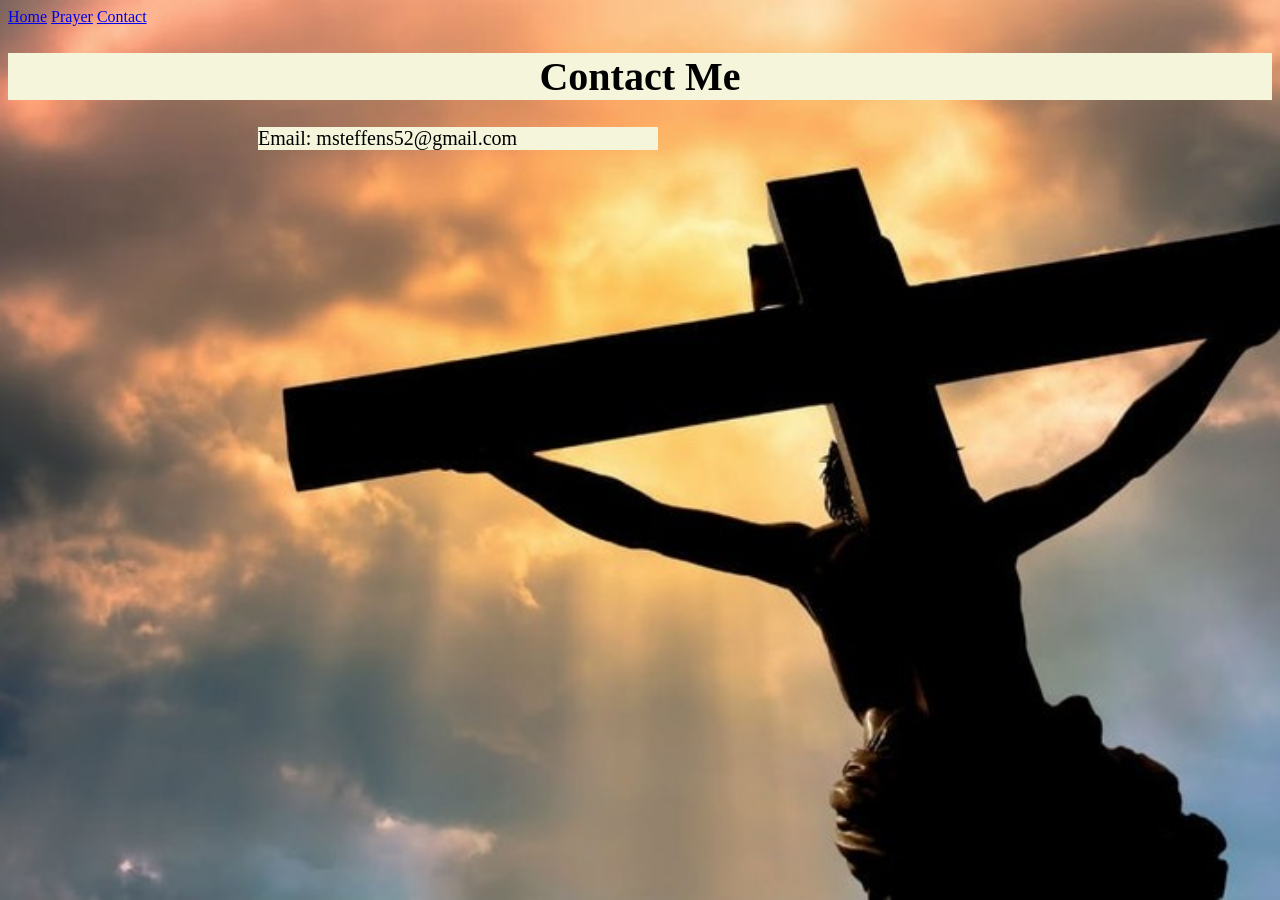
==== contact.html @ b54577c0 "roughdraft" ====
<!DOCTYPE html>
<html lang="en">
    <head>
        <meta charset="UTF-8">
        <meta name="viewport" content="width=device-width, initial-scale=1.0">
        <title>Father Marc's Prayer</title>
        <link rel="stylesheet" href="style.css">
         <!-- Navigation bar -->
    <div class="navbar">
    <a href="index.html">Home</a>
    <a href="prayer.html">Prayer</a>
    <a href="contact.html">Contact</a>
  </div>
    </head>
    <header>
        <h1 class="heading">Contact Me</h1>
    </header>
    <body>
        <p>Email: msteffens52@gmail.com</p>
    </body>
</html>
---- style.css ----
body {
     background-image: url("jesusbackground.jpg");
  background-size: cover;      
  background-repeat: no-repeat;
  background-position: center;
  background-attachment: fixed; 
}

p {
    color: black;
    background-color: beige;
    font-size: 20px;
    width: 400px;
    margin-left: 250px;
}

.heading {
    font-size: 40px;
    color: black;
    text-align: center;
    background-color: beige
}

.vid {
   
}
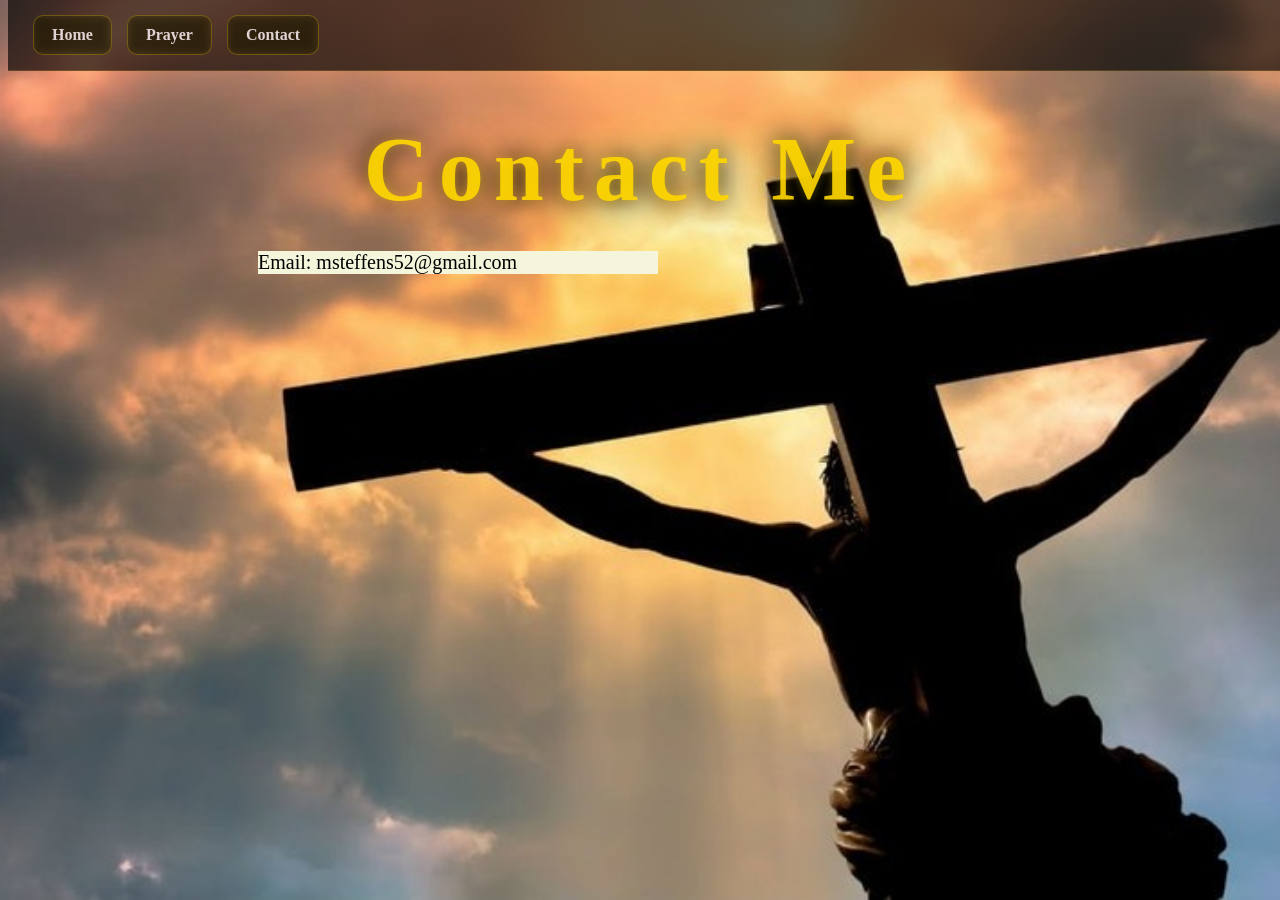
==== commit a3c9486a: "overhaul" ====
--- a/contact.html
+++ b/contact.html
@@ -6,16 +6,19 @@
         <title>Father Marc's Prayer</title>
         <link rel="stylesheet" href="style.css">
          <!-- Navigation bar -->
+<header class="hero">
     <div class="navbar">
-    <a href="index.html">Home</a>
-    <a href="prayer.html">Prayer</a>
-    <a href="contact.html">Contact</a>
-  </div>
-    </head>
-    <header>
+        <a href="index.html">Home</a>
+        <a href="prayer.html">Prayer</a>
+        <a href="contact.html">Contact</a>
+    </div>
+
+    <div class="hero-content">
         <h1 class="heading">Contact Me</h1>
-    </header>
-    <body>
+    </div>
+</header>
+
+<body>
         <p>Email: msteffens52@gmail.com</p>
     </body>
 </html>
--- a/style.css
+++ b/style.css
@@ -4,7 +4,8 @@
   background-size: cover;      
   background-repeat: no-repeat;
   background-position: center;
-  background-attachment: fixed; 
+  background-attachment: fixed;
+  
 }
 
 p {
@@ -22,6 +23,178 @@
     background-color: beige
 }
 
-.vid {
-   
+.center-content {
+        margin-top: 35px;
+        display: flex;
+        flex-direction: column;
+        align-items: center;
+    }
+
+.btn {
+    margin-top: 50px;
+
+    display: inline-block;
+    padding: 18px 50px;
+
+    background: linear-gradient(135deg, #ffd700, #ff8c00);
+    color: black;
+
+    font-size: 22px;
+    font-weight: bold;
+    font-family: Georgia, serif;
+
+    text-decoration: none;
+
+    border-radius: 14px;
+
+    position: relative;
+    overflow: hidden;
+
+    box-shadow:
+        0 0 10px rgba(255, 215, 0, 0.4),
+        0 0 30px rgba(255, 140, 0, 0.2);
+
+    animation: pulse 2.5s infinite;
+    transition: all 0.3s ease;
+}
+
+.btn:hover {
+    transform: translateY(-6px) scale(1.08);
+
+    box-shadow:
+        0 0 25px rgba(255, 215, 0, 0.9),
+        0 0 60px rgba(255, 140, 0, 0.6);
+
+    cursor: pointer;
+}
+
+    /* HERO HEADER */
+.hero {
+    url("jesus.jpg") center/cover no-repeat;
+}
+
+/* MODERN NAVBAR */
+.navbar {
+    width: 100%;
+    display: flex;
+    justify-content: left;
+    gap: 15px;
+
+    padding: 15px 25px;
+
+    background: rgba(0, 0, 0, 0.65);
+    backdrop-filter: blur(10px);
+
+    position: fixed;
+    top: 0;
+    z-index: 1000;
+
+    border-bottom: 1px solid rgba(255, 215, 0, 0.15);
+}
+
+.navbar a {
+    color: rgb(224, 211, 211);
+    text-decoration: none;
+
+    font-size: 16px;
+    font-family: Georgia, serif;
+    font-weight: bold;
+
+    padding: 10px 18px;
+
+    background: rgba(255, 215, 0, 0.08);
+
+    border: 1px solid rgba(255, 215, 0, 0.25);
+    border-radius: 10px;
+
+    transition: all 0.3s ease;
+
+    backdrop-filter: blur(5px);
+}
+
+.navbar a:hover {
+    background: rgba(255, 215, 0, 0.2);
+
+    color: white;
+
+    transform: translateY(-2px);
+
+    box-shadow:
+        0 0 15px rgba(255, 215, 0, 0.3);
+
+    border-color: gold;
+}
+
+/* underline animation */
+.navbar a::after {
+    content: "";
+    position: absolute;
+    left: 0;
+    bottom: -5px;
+
+    width: 0%;
+    height: 2px;
+
+    background: gold;
+    transition: width 0.3s ease;
+}
+
+.navbar a:hover::after {
+    width: 100%;
+}
+
+/* CENTER HEADER CONTENT */
+.hero-content {
+    height: 100%;
+    display: flex;
+    flex-direction: column;
+    justify-content: center;
+    align-items: center;
+    padding-top: 50px;
+}
+
+/* MAIN TITLE */
+.heading {
+       font-size: 90px;
+    color: rgba(255, 215, 0, 0.9);
+
+    letter-spacing: 10px;
+    font-weight: bold;
+
+    text-align: center;
+
+    background: transparent;
+
+    text-shadow:
+        0 0 10px rgba(255,215,0,0.35),
+        0 0 25px rgba(0,0,0,0.8),
+        0 0 40px rgba(0,0,0,0.6);
+
+    margin-bottom: 10px;
+    font-family: Georgia, serif;
+}
+
+.prayer {
+   justify-content: center;
+   border: 4px solid rgba(255, 215, 0, 0.2);
+    color: white;
+
+    font-size: 18px;
+    line-height: 1.8;
+
+    max-width: 800px;
+    margin: 120px auto 60px auto;
+
+    padding: 30px;
+
+    background: rgba(0, 0, 0, 0.55);
+    backdrop-filter: blur(6px);
+
+    border-radius: 12px;
+
+    text-align: left;
+
+    font-family: Georgia, serif;
+
+    box-shadow: 0 0 25px rgba(0,0,0,0.4);
 }
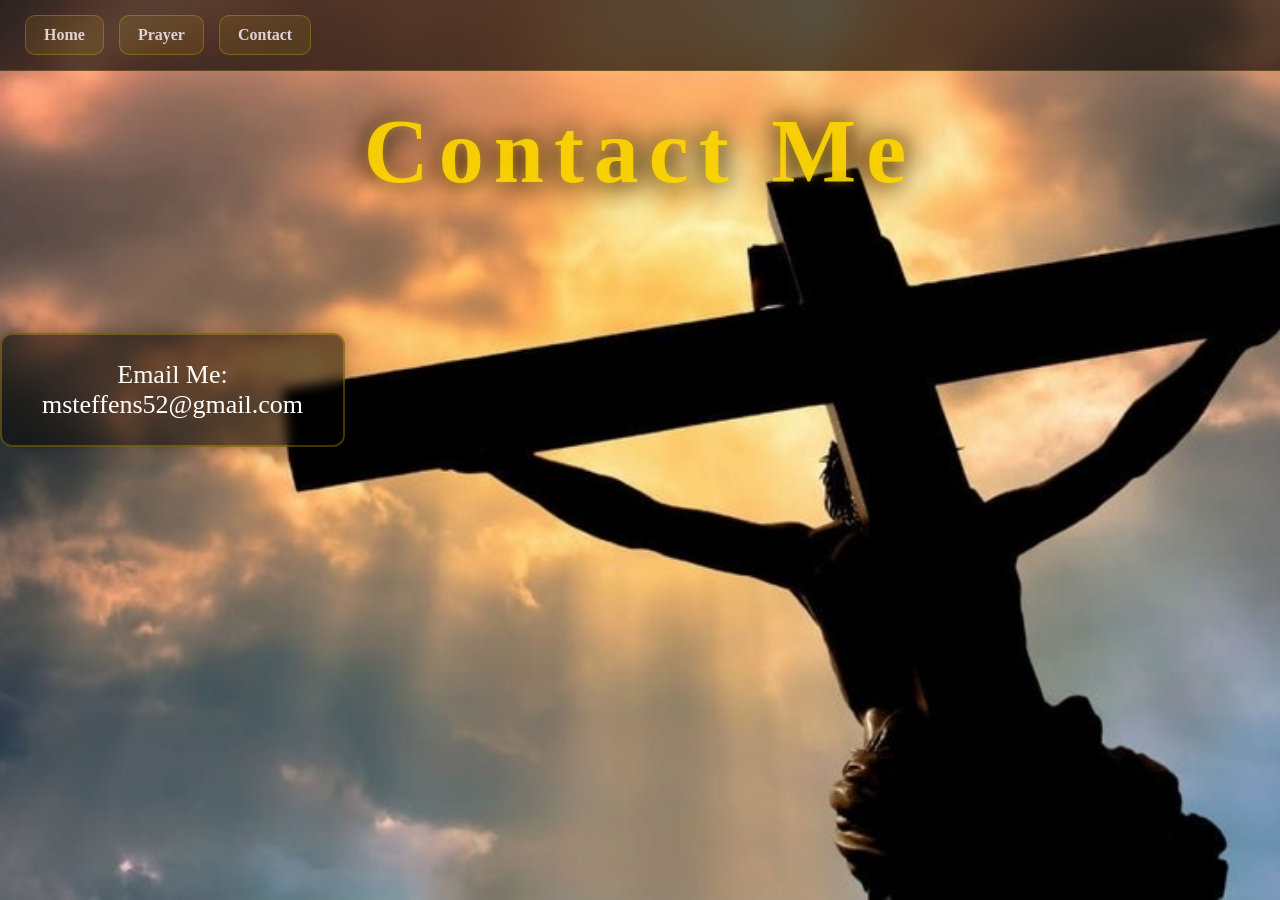
==== commit f8c09010: "mobile" ====
--- a/contact.html
+++ b/contact.html
@@ -19,6 +19,7 @@
 </header>
 
 <body>
-        <p>Email: msteffens52@gmail.com</p>
+        <p class="contact">Email Me: <br>
+            msteffens52@gmail.com</p>
     </body>
 </html>
--- a/style.css
+++ b/style.css
@@ -1,35 +1,59 @@
-
+/* =========================
+   GLOBAL RESET
+========================= */
+* {
+    margin: 0;
+    padding: 0;
+    box-sizing: border-box;
+}
+
+/* =========================
+   BODY / BACKGROUND
+========================= */
 body {
-     background-image: url("jesusbackground.jpg");
-  background-size: cover;      
-  background-repeat: no-repeat;
-  background-position: center;
-  background-attachment: fixed;
-  
-}
-
-p {
-    color: black;
-    background-color: beige;
-    font-size: 20px;
-    width: 400px;
-    margin-left: 250px;
-}
-
+    background-image: url("jesusbackground.jpg");
+    background-size: cover;
+    background-repeat: no-repeat;
+    background-position: center;
+    background-attachment: fixed;
+
+    font-family: Georgia, serif;
+}
+
+/* =========================
+   HEADING (DESKTOP)
+========================= */
 .heading {
-    font-size: 40px;
-    color: black;
+    font-size: 90px;
+    color: rgba(255, 215, 0, 0.9);
+
+    letter-spacing: 10px;
+    font-weight: bold;
     text-align: center;
-    background-color: beige
-}
-
+
+    background: transparent;
+
+    text-shadow:
+        0 0 10px rgba(255,215,0,0.35),
+        0 0 25px rgba(0,0,0,0.8),
+        0 0 40px rgba(0,0,0,0.6);
+
+    margin-bottom: 10px;
+}
+
+/* =========================
+   CENTER CONTENT
+========================= */
 .center-content {
-        margin-top: 35px;
-        display: flex;
-        flex-direction: column;
-        align-items: center;
-    }
-
+    margin-top: 35px;
+    display: flex;
+    flex-direction: column;
+    align-items: center;
+}
+
+/* =========================
+   BUTTON
+========================= */
 .btn {
     margin-top: 50px;
 
@@ -41,7 +65,6 @@
 
     font-size: 22px;
     font-weight: bold;
-    font-family: Georgia, serif;
 
     text-decoration: none;
 
@@ -68,16 +91,13 @@
     cursor: pointer;
 }
 
-    /* HERO HEADER */
-.hero {
-    url("jesus.jpg") center/cover no-repeat;
-}
-
-/* MODERN NAVBAR */
+/* =========================
+   NAVBAR
+========================= */
 .navbar {
     width: 100%;
     display: flex;
-    justify-content: left;
+    justify-content: flex-start;
     gap: 15px;
 
     padding: 15px 25px;
@@ -108,82 +128,42 @@
     border-radius: 10px;
 
     transition: all 0.3s ease;
-
-    backdrop-filter: blur(5px);
 }
 
 .navbar a:hover {
     background: rgba(255, 215, 0, 0.2);
-
     color: white;
 
     transform: translateY(-2px);
 
-    box-shadow:
-        0 0 15px rgba(255, 215, 0, 0.3);
+    box-shadow: 0 0 15px rgba(255, 215, 0, 0.3);
 
     border-color: gold;
 }
 
-/* underline animation */
-.navbar a::after {
-    content: "";
-    position: absolute;
-    left: 0;
-    bottom: -5px;
-
-    width: 0%;
-    height: 2px;
-
-    background: gold;
-    transition: width 0.3s ease;
-}
-
-.navbar a:hover::after {
-    width: 100%;
-}
-
-/* CENTER HEADER CONTENT */
+/* =========================
+   HERO CONTENT
+========================= */
 .hero-content {
     height: 100%;
     display: flex;
     flex-direction: column;
     justify-content: center;
     align-items: center;
-    padding-top: 50px;
-}
-
-/* MAIN TITLE */
-.heading {
-       font-size: 90px;
-    color: rgba(255, 215, 0, 0.9);
-
-    letter-spacing: 10px;
-    font-weight: bold;
-
-    text-align: center;
-
-    background: transparent;
-
-    text-shadow:
-        0 0 10px rgba(255,215,0,0.35),
-        0 0 25px rgba(0,0,0,0.8),
-        0 0 40px rgba(0,0,0,0.6);
-
-    margin-bottom: 10px;
-    font-family: Georgia, serif;
-}
-
+    padding-top: 100px;
+}
+
+/* =========================
+   PRAYER BOX
+========================= */
 .prayer {
-   justify-content: center;
-   border: 4px solid rgba(255, 215, 0, 0.2);
     color: white;
 
     font-size: 18px;
     line-height: 1.8;
 
     max-width: 800px;
-    margin: 120px auto 60px auto;
+    margin: 55px auto 50px auto;
 
     padding: 30px;
 
@@ -194,7 +174,86 @@
 
     text-align: left;
 
+    border: 4px solid rgba(255, 215, 0, 0.2);
+
+    box-shadow: 0 0 25px rgba(0,0,0,0.4);
+}
+
+.contact {
+    margin-top: 120px;
+
+    font-size: 26px;
     font-family: Georgia, serif;
 
-    box-shadow: 0 0 25px rgba(0,0,0,0.4);
+    color: white;
+    text-align: center;
+
+    padding: 25px 40px;
+
+    background: rgba(0, 0, 0, 0.55);
+    backdrop-filter: blur(6px);
+
+    border-radius: 12px;
+
+    border: 2px solid rgba(255, 215, 0, 0.25);
+
+    display: inline-block;
+
+    box-shadow: 0 0 20px rgba(0,0,0,0.4);
+}
+
+
+/* =========================
+   ANIMATION
+========================= */
+@keyframes pulse {
+    0% {
+        box-shadow: 0 0 10px rgba(255,215,0,0.3);
+    }
+    50% {
+        box-shadow: 0 0 25px rgba(255,215,0,0.6);
+    }
+    100% {
+        box-shadow: 0 0 10px rgba(255,215,0,0.3);
+    }
+}
+
+/* =========================
+   📱 MOBILE OPTIMIZATION
+========================= */
+@media (max-width: 768px) {
+
+    .heading {
+        font-size: 42px;
+        letter-spacing: 4px;
+        padding: 0 10px;
+    }
+
+    .navbar {
+        justify-content: center;
+        flex-wrap: wrap;
+        gap: 10px;
+        padding: 10px;
+    }
+
+    .navbar a {
+        font-size: 14px;
+        padding: 8px 12px;
+    }
+
+    .prayer {
+        width: 90%;
+        margin: 100px auto;
+        font-size: 16px;
+        padding: 20px;
+    }
+
+    .btn {
+        font-size: 18px;
+        padding: 14px 28px;
+    }
+
+    .center-content {
+        padding: 0 10px;
+    }
 }
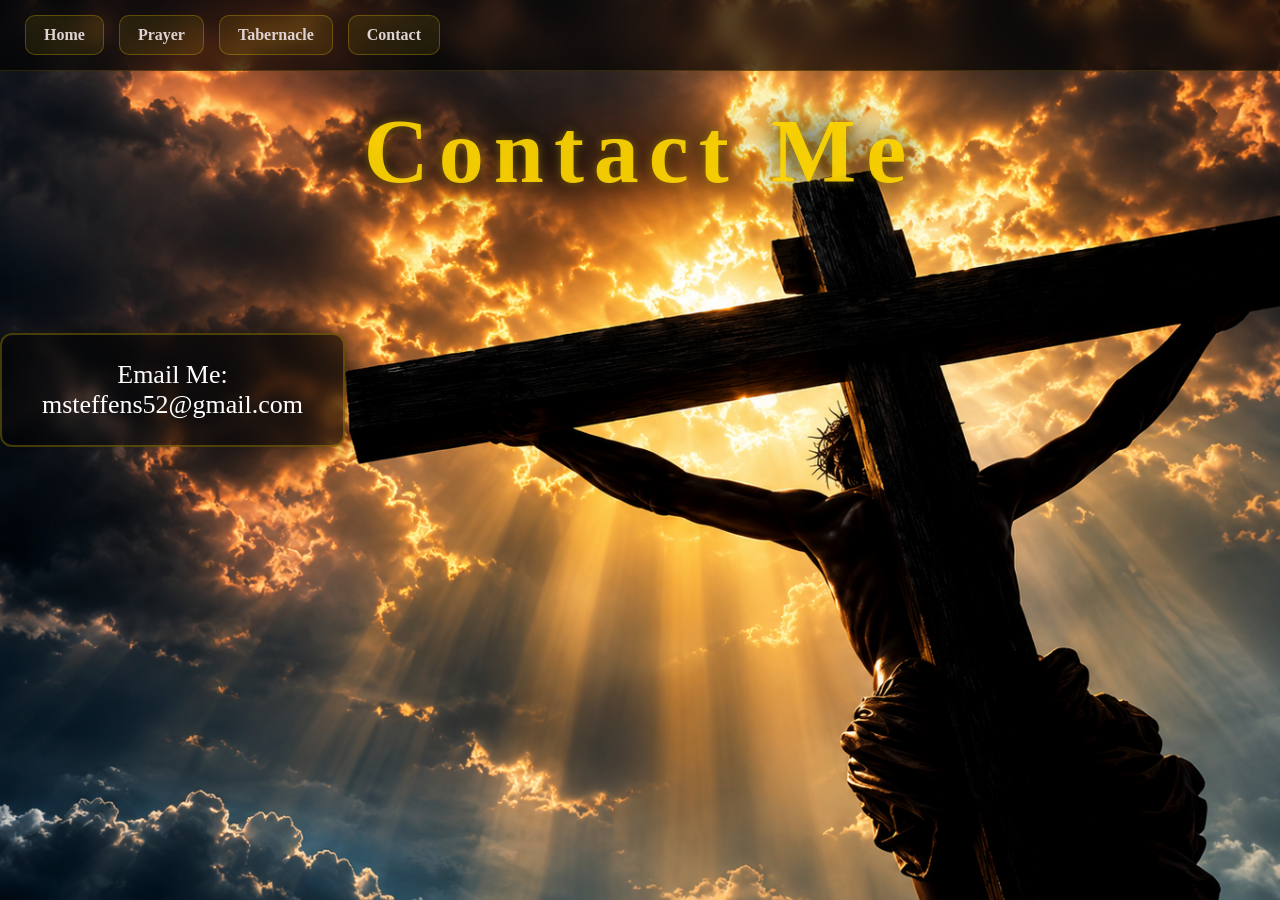
==== commit 8169fb54: "navupdate" ====
--- a/contact.html
+++ b/contact.html
@@ -10,6 +10,7 @@
     <div class="navbar">
         <a href="index.html">Home</a>
         <a href="prayer.html">Prayer</a>
+        <a href="tabernacle.html">Tabernacle</a>
         <a href="contact.html">Contact</a>
     </div>
 
--- a/style.css
+++ b/style.css
@@ -11,7 +11,7 @@
    BODY / BACKGROUND
 ========================= */
 body {
-    background-image: url("jesusbackground.jpg");
+    background-image: url(jesusbackground2.png);
     background-size: cover;
     background-repeat: no-repeat;
     background-position: center;
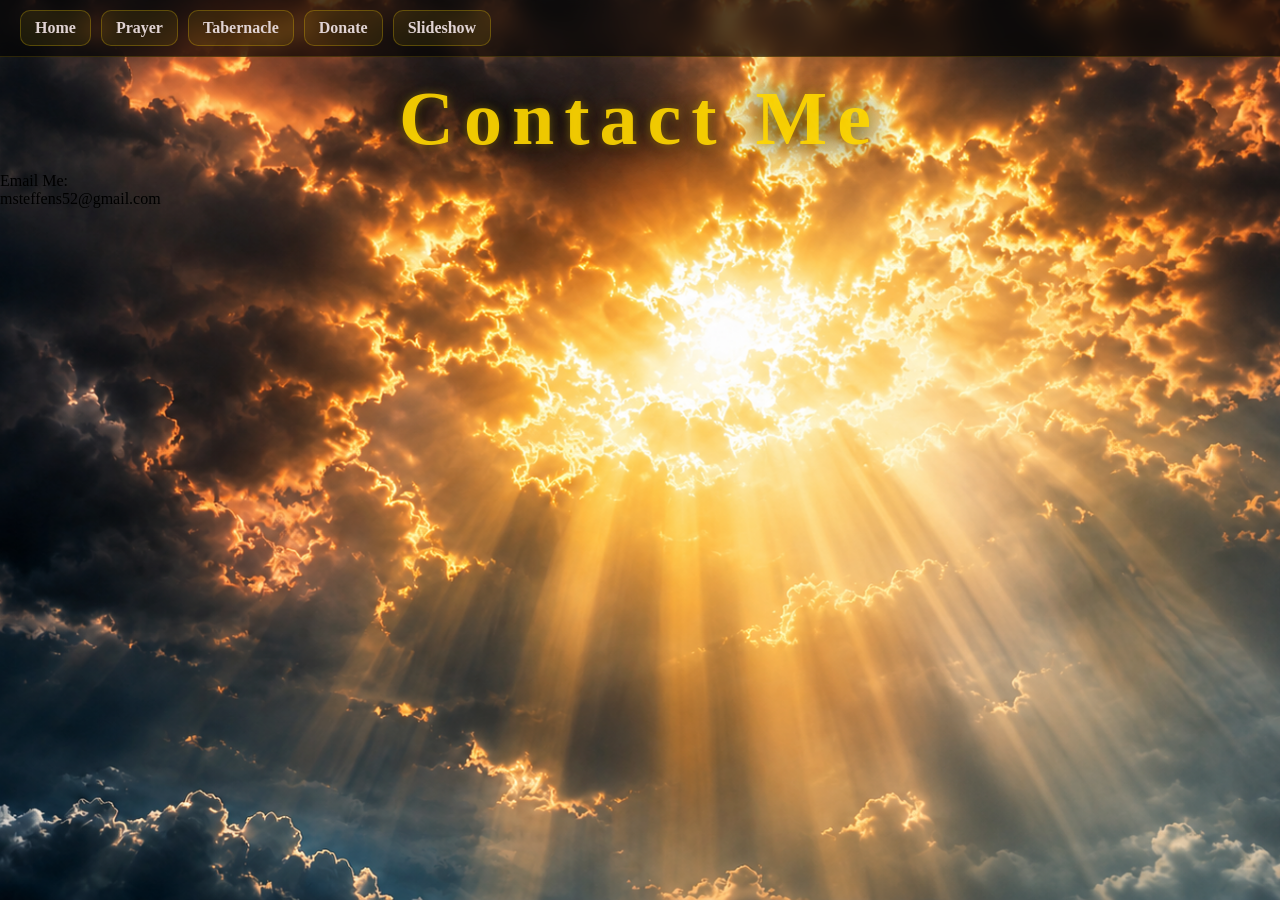
==== commit bab9c51e: "navupdate" ====
--- a/contact.html
+++ b/contact.html
@@ -7,11 +7,13 @@
         <link rel="stylesheet" href="style.css">
          <!-- Navigation bar -->
 <header class="hero">
-    <div class="navbar">
+
+     <div class="navbar">
         <a href="index.html">Home</a>
         <a href="prayer.html">Prayer</a>
         <a href="tabernacle.html">Tabernacle</a>
-        <a href="contact.html">Contact</a>
+        <a href="contact.html">Donate</a>
+        <a href="slideshow.html">Slideshow</a>
     </div>
 
     <div class="hero-content">
--- a/style.css
+++ b/style.css
@@ -1,112 +1,53 @@
+
 /* =========================
    GLOBAL RESET
 ========================= */
+
 * {
     margin: 0;
     padding: 0;
     box-sizing: border-box;
 }
 
+
 /* =========================
    BODY / BACKGROUND
 ========================= */
+
 body {
-    background-image: url(jesusbackground2.png);
+    background-image: url(jesusbackground3.png);
     background-size: cover;
     background-repeat: no-repeat;
     background-position: center;
     background-attachment: fixed;
 
     font-family: Georgia, serif;
-}
-
-/* =========================
-   HEADING (DESKTOP)
-========================= */
-.heading {
-    font-size: 90px;
-    color: rgba(255, 215, 0, 0.9);
-
-    letter-spacing: 10px;
-    font-weight: bold;
-    text-align: center;
-
-    background: transparent;
-
-    text-shadow:
-        0 0 10px rgba(255,215,0,0.35),
-        0 0 25px rgba(0,0,0,0.8),
-        0 0 40px rgba(0,0,0,0.6);
-
-    margin-bottom: 10px;
-}
-
-/* =========================
-   CENTER CONTENT
-========================= */
-.center-content {
-    margin-top: 35px;
-    display: flex;
-    flex-direction: column;
-    align-items: center;
-}
-
-/* =========================
-   BUTTON
-========================= */
-.btn {
-    margin-top: 50px;
-
-    display: inline-block;
-    padding: 18px 50px;
-
-    background: linear-gradient(135deg, #ffd700, #ff8c00);
-    color: black;
-
-    font-size: 22px;
-    font-weight: bold;
-
-    text-decoration: none;
-
-    border-radius: 14px;
-
-    position: relative;
-    overflow: hidden;
-
-    box-shadow:
-        0 0 10px rgba(255, 215, 0, 0.4),
-        0 0 30px rgba(255, 140, 0, 0.2);
-
-    animation: pulse 2.5s infinite;
-    transition: all 0.3s ease;
-}
-
-.btn:hover {
-    transform: translateY(-6px) scale(1.08);
-
-    box-shadow:
-        0 0 25px rgba(255, 215, 0, 0.9),
-        0 0 60px rgba(255, 140, 0, 0.6);
-
-    cursor: pointer;
-}
+    min-height: 100vh;
+}
+
 
 /* =========================
    NAVBAR
 ========================= */
+
 .navbar {
     width: 100%;
+
     display: flex;
     justify-content: flex-start;
-    gap: 15px;
-
-    padding: 15px 25px;
+    align-items: center;
+    flex-wrap: wrap;
+    gap: 10px;
+
+    padding: 10px 20px;
 
     background: rgba(0, 0, 0, 0.65);
     backdrop-filter: blur(10px);
 
     position: fixed;
     top: 0;
+    left: 0;
+
     z-index: 1000;
 
     border-bottom: 1px solid rgba(255, 215, 0, 0.15);
@@ -117,17 +58,15 @@
     text-decoration: none;
 
     font-size: 16px;
-    font-family: Georgia, serif;
     font-weight: bold;
 
-    padding: 10px 18px;
+    padding: 8px 14px;
 
     background: rgba(255, 215, 0, 0.08);
-
     border: 1px solid rgba(255, 215, 0, 0.25);
     border-radius: 10px;
 
-    transition: all 0.3s ease;
+    transition: 0.3s ease;
 }
 
 .navbar a:hover {
@@ -137,34 +76,196 @@
     transform: translateY(-2px);
 
     box-shadow: 0 0 15px rgba(255, 215, 0, 0.3);
-
-    border-color: gold;
-}
-
-/* =========================
-   HERO CONTENT
-========================= */
+}
+
+
+/* =========================
+   HERO / AWE HEADING
+========================= */
+
+.hero {
+    min-height: auto;
+}
+
 .hero-content {
-    height: 100%;
+    min-height: auto;
+
+    display: flex;
+    justify-content: center;
+    align-items: center;
+
+    /* Space for the fixed navbar */
+    padding: 75px 15px 10px;
+}
+
+
+/* =========================
+   HEADING
+========================= */
+
+.heading {
+    font-size: clamp(48px, 7vw, 76px);
+
+    color: rgba(255, 215, 0, 0.9);
+    letter-spacing: clamp(4px, 1vw, 10px);
+
+    font-weight: bold;
+    text-align: center;
+
+    text-shadow:
+        0 0 10px rgba(255, 215, 0, 0.35),
+        0 0 25px rgba(0, 0, 0, 0.8),
+        0 0 40px rgba(0, 0, 0, 0.6);
+}
+
+
+/* =========================
+   VIDEO SECTION
+========================= */
+
+.video-layout {
+    width: 100%;
+    max-width: 1250px;
+
+    /* Reduce space above the video */
+    margin: 5px auto 0;
+
+    display: flex;
+    justify-content: center;
+    align-items: center;
+
+    gap: 30px;
+    padding: 0 20px;
+}
+
+
+/* =========================
+   RESPONSIVE VIDEO
+========================= */
+
+.vid {
+    display: block;
+
+    width: 100%;
+    max-width: 950px;
+
+    height: auto;
+
+    flex: 1 1 auto;
+    min-width: 0;
+
+    border-radius: 12px;
+
+    box-shadow: 0 0 25px rgba(0, 0, 0, 0.5);
+}
+
+
+/* =========================
+   BUTTON COLUMN
+========================= */
+
+.button-column {
     display: flex;
     flex-direction: column;
+    align-items: center;
+
+    gap: 12px;
+
+    width: 170px;
+    flex-shrink: 0;
+}
+
+.button-column .btn {
+    width: 170px;
+    flex-shrink: 0;
+}
+
+
+/* =========================
+   BUTTONS
+========================= */
+
+.btn {
+    display: flex;
     justify-content: center;
     align-items: center;
-    padding-top: 100px;
-}
-
-/* =========================
-   PRAYER BOX
-========================= */
+
+    width: 170px;
+    padding: 12px 20px;
+
+    background: linear-gradient(135deg, #ffd700, #ff8c00);
+
+    color: black;
+
+    font-size: 18px;
+    font-weight: bold;
+
+    text-decoration: none;
+
+    border-radius: 12px;
+    overflow: hidden;
+
+    box-shadow:
+        0 0 10px rgba(255, 215, 0, 0.4),
+        0 0 20px rgba(255, 140, 0, 0.2);
+
+    animation: pulse 2.5s infinite;
+
+    transition:
+        transform 0.3s ease,
+        box-shadow 0.3s ease;
+}
+
+.btn:hover {
+    transform: translateY(-3px) scale(1.03);
+
+    box-shadow:
+        0 0 20px rgba(255, 215, 0, 0.8),
+        0 0 35px rgba(255, 140, 0, 0.5);
+}
+
+
+/* =========================
+   CENTER ENTER BUTTON
+========================= */
+
+body > .btn {
+    margin: 40px auto 15px;
+}
+
+
+/* =========================
+   ANIMATION
+========================= */
+
+@keyframes pulse {
+    0% {
+        box-shadow: 0 0 10px rgba(255, 215, 0, 0.3);
+    }
+
+    50% {
+        box-shadow: 0 0 25px rgba(255, 215, 0, 0.6);
+    }
+
+    100% {
+        box-shadow: 0 0 10px rgba(255, 215, 0, 0.3);
+    }
+}
+
+
+/* =========================
+   PRAYER PAGE ONLY
+========================= */
+
 .prayer {
     color: white;
 
     font-size: 18px;
     line-height: 1.8;
 
-    max-width: 800px;
-    margin: 55px auto 50px auto;
-
+    width: min(90%, 800px);
+
+    margin: 55px auto 80px;
     padding: 30px;
 
     background: rgba(0, 0, 0, 0.55);
@@ -176,84 +277,259 @@
 
     border: 4px solid rgba(255, 215, 0, 0.2);
 
-    box-shadow: 0 0 25px rgba(0,0,0,0.4);
-}
-
-.contact {
-    margin-top: 120px;
-
-    font-size: 26px;
-    font-family: Georgia, serif;
-
-    color: white;
+    box-shadow: 0 0 25px rgba(0, 0, 0, 0.4);
+}
+
+
+/* Center prayer text container */
+
+body:has(.prayer) {
+    overflow-x: hidden;
+}
+
+body:has(.prayer) .prayer {
+    margin-left: auto;
+    margin-right: auto;
+}
+
+
+/* Prayer heading */
+
+body:has(.prayer) .heading {
+    font-size: 90px;
+
+    color: rgba(255, 215, 0, 0.9);
+    letter-spacing: 10px;
+}
+
+
+/* =========================
+   SLIDESHOW
+========================= */
+
+.slideshow {
+    max-width: 850px;
+
+    margin: 40px auto;
+    padding: 24px;
+
     text-align: center;
-
-    padding: 25px 40px;
-
-    background: rgba(0, 0, 0, 0.55);
-    backdrop-filter: blur(6px);
-
-    border-radius: 12px;
-
-    border: 2px solid rgba(255, 215, 0, 0.25);
-
-    display: inline-block;
-
-    box-shadow: 0 0 20px rgba(0,0,0,0.4);
-}
-
-
-/* =========================
-   ANIMATION
-========================= */
-@keyframes pulse {
-    0% {
-        box-shadow: 0 0 10px rgba(255,215,0,0.3);
-    }
-    50% {
-        box-shadow: 0 0 25px rgba(255,215,0,0.6);
-    }
-    100% {
-        box-shadow: 0 0 10px rgba(255,215,0,0.3);
-    }
-}
-
-/* =========================
-   📱 MOBILE OPTIMIZATION
-========================= */
-@media (max-width: 768px) {
+}
+
+#slides-container {
+    min-height: 260px;
+
+    display: flex;
+    align-items: center;
+    justify-content: center;
+}
+
+.slide {
+    width: 100%;
+
+    font-size: 1.35rem;
+    line-height: 1.9;
+
+    padding: 30px 20px;
+
+    overflow-wrap: anywhere;
+}
+
+.slide[hidden] {
+    display: none;
+}
+
+.slide-controls {
+    display: flex;
+    justify-content: center;
+    align-items: center;
+
+    gap: 20px;
+    margin-top: 24px;
+
+    flex-wrap: wrap;
+}
+
+.slide-controls button {
+    padding: 12px 20px;
+
+    border: none;
+    border-radius: 8px;
+
+    cursor: pointer;
+    font-size: 1rem;
+}
+
+.slide-controls button:disabled {
+    opacity: 0.45;
+    cursor: not-allowed;
+}
+
+#slide-counter {
+    font-weight: bold;
+    white-space: nowrap;
+}
+
+
+/* =========================
+   TABLET SCREENS
+========================= */
+
+@media (max-width: 1000px) {
+    .video-layout {
+        gap: 20px;
+        padding: 0 15px;
+    }
+
+    .vid {
+        max-width: 700px;
+    }
+
+    .button-column {
+        width: 160px;
+    }
+
+    .button-column .btn {
+        width: 160px;
+    }
+
+    .btn {
+        font-size: 17px;
+    }
+}
+
+
+/* =========================
+   MOBILE SCREENS
+========================= */
+
+@media (max-width: 700px) {
+    .hero-content {
+        padding-top: 75px;
+        padding-bottom: 5px;
+    }
 
     .heading {
-        font-size: 42px;
-        letter-spacing: 4px;
-        padding: 0 10px;
+        font-size: clamp(44px, 12vw, 64px);
+        letter-spacing: 5px;
+    }
+
+    .video-layout {
+        flex-direction: column;
+
+        gap: 15px;
+        padding: 0 12px;
+
+        margin-top: 5px;
+    }
+
+    .vid {
+        width: 100%;
+        max-width: 600px;
+
+        flex: none;
+    }
+
+    .button-column {
+        width: 100%;
+
+        flex-direction: row;
+        flex-wrap: wrap;
+
+        justify-content: center;
+        gap: 8px;
+    }
+
+    .button-column .btn {
+        width: auto;
+        min-width: 120px;
+
+        padding: 10px 14px;
+
+        font-size: 15px;
+    }
+
+    body > .btn {
+        margin: 10px auto;
     }
 
     .navbar {
-        justify-content: center;
-        flex-wrap: wrap;
-        gap: 10px;
-        padding: 10px;
+        gap: 6px;
+        padding: 8px;
     }
 
     .navbar a {
-        font-size: 14px;
-        padding: 8px 12px;
+        font-size: 13px;
+        padding: 7px 9px;
+    }
+
+    .slideshow {
+        margin: 20px auto;
+        padding: 12px;
+    }
+
+    .slide {
+        font-size: 1.1rem;
+        padding: 20px 10px;
+    }
+
+    body:has(.prayer) .heading {
+        font-size: clamp(48px, 12vw, 72px);
+        letter-spacing: 5px;
     }
 
     .prayer {
-        width: 90%;
-        margin: 100px auto;
+        padding: 20px;
         font-size: 16px;
-        padding: 20px;
+    }
+}
+
+
+/* =========================
+   SHORT DESKTOP SCREENS
+========================= */
+
+@media (max-height: 800px) and (min-width: 701px) {
+    .hero-content {
+        padding-top: 65px;
+        padding-bottom: 0;
+    }
+
+    .heading {
+        font-size: 60px;
+    }
+
+    .video-layout {
+        margin-top: 0;
+        gap: 20px;
+    }
+
+    .vid {
+        max-width: 700px;
+    }
+
+    .button-column {
+        gap: 8px;
     }
 
     .btn {
-        font-size: 18px;
-        padding: 14px 28px;
-    }
-
-    .center-content {
-        padding: 0 10px;
-    }
-}+        padding: 10px 16px;
+        font-size: 17px;
+    }
+
+    body > .btn {
+        margin-top: 8px;
+    }
+}
+
+
+/* =========================
+   REDUCED MOTION
+========================= */
+
+@media (prefers-reduced-motion: reduce) {
+    .btn {
+        animation: none;
+        transition: none;
+    }
+}
